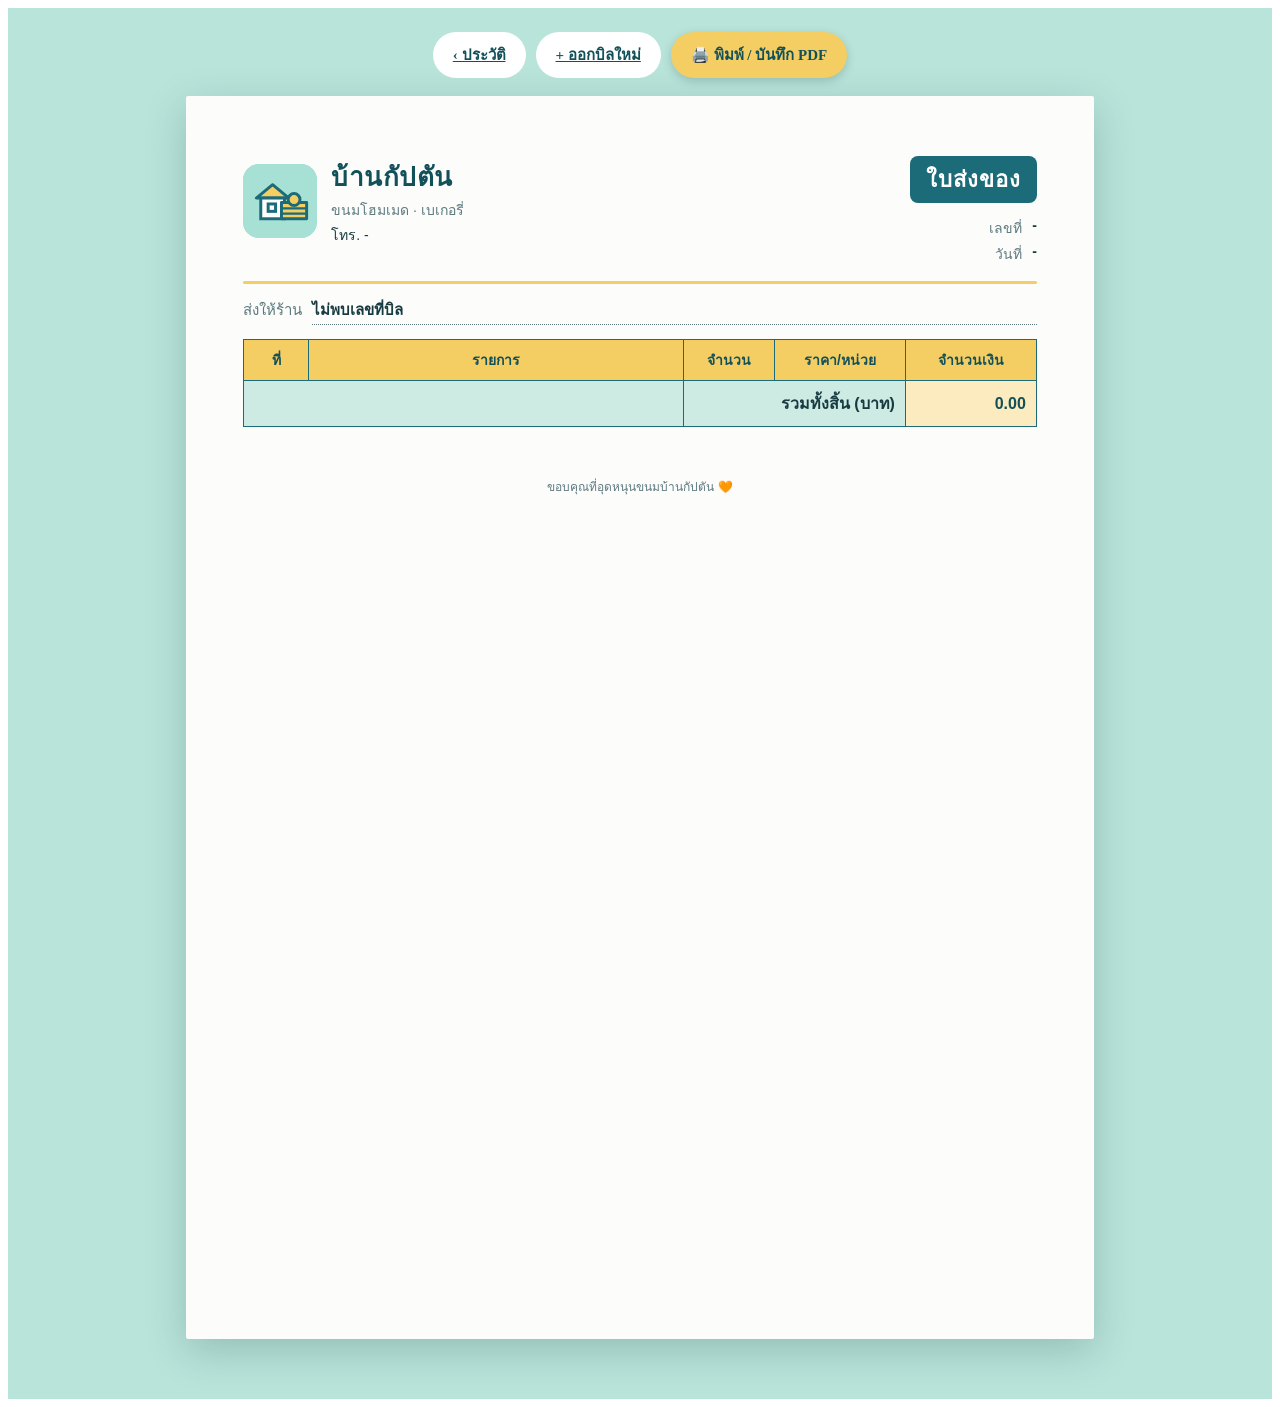
==== print.html @ 5271802a "บ้านกัปตัน: แอปออกใบส่งของ/ใบเสร็จ (PWA + Apps Script + Google Sheet) - ออกบิลเลือกประเภท ใบส่งของ/ใ" ====
<!DOCTYPE html>
<html lang="th">
<head>
  <meta charset="UTF-8">
  <meta name="viewport" content="width=device-width, initial-scale=1.0">
  <title>บ้านกัปตัน — เอกสาร</title>
  <meta name="theme-color" content="#B9E4DA">
  <link rel="icon" href="icon.svg">
  <link rel="stylesheet" href="css/print.css">
</head>
<body>
  <div class="doc-stage" id="doc-stage" data-doc="delivery">
    <div class="doc-actions">
      <a class="btn btn-back" href="history.html">‹ ประวัติ</a>
      <a class="btn btn-back" href="index.html">+ ออกบิลใหม่</a>
      <button type="button" class="btn btn-print" onclick="window.print()">🖨️ พิมพ์ / บันทึก PDF</button>
    </div>

    <div class="paper" id="paper">
      <div class="doc-head">
        <div class="biz">
          <img class="logo" id="biz-logo" src="icon.svg" alt="โลโก้">
          <div>
            <h1 id="biz-name">บ้านกัปตัน</h1>
            <p class="tag" id="biz-tag">ขนมโฮมเมด · เบเกอรี่</p>
            <p class="tel" id="biz-tel">โทร. -</p>
          </div>
        </div>
        <div class="doc-meta">
          <span class="doc-title" id="doc-title">ใบส่งของ</span>
          <dl>
            <dt>เลขที่</dt><dd id="doc-no">-</dd>
            <dt>วันที่</dt><dd id="doc-date">-</dd>
          </dl>
        </div>
      </div>

      <div class="rule"></div>

      <div class="party">
        <span class="lbl" id="party-label">ส่งให้ร้าน</span>
        <span class="val" id="party-shop">-</span>
      </div>

      <table class="doc-table">
        <thead>
          <tr>
            <th class="c-no">ที่</th>
            <th>รายการ</th>
            <th class="c-qty">จำนวน</th>
            <th class="c-price">ราคา/หน่วย</th>
            <th class="c-amt">จำนวนเงิน</th>
          </tr>
        </thead>
        <tbody id="doc-items"></tbody>
        <tfoot>
          <tr class="totrow">
            <td class="tot-words" colspan="2" id="tot-words"></td>
            <td class="tot-label" colspan="2">รวมทั้งสิ้น (บาท)</td>
            <td class="tot-amt" id="tot-amt">0.00</td>
          </tr>
        </tfoot>
      </table>

      <div class="signs" id="signs"></div>

      <div class="foot-note">ขอบคุณที่อุดหนุนขนมบ้านกัปตัน 🧡</div>
    </div>
  </div>

  <script src="js/app.js"></script>
  <script src="js/api.js"></script>
  <script src="js/print.js"></script>
</body>
</html>
---- css/print.css ----
/* ==========================================================================
   บ้านกัปตัน — เอกสาร A4 (ใบส่งของ / ใบเสร็จ)  ใช้ทั้งพรีวิวบนจอ + สั่งพิมพ์
   อ้างอิงจากดีไซน์ที่อนุมัติแล้ว
   ========================================================================== */
:root{
  --p-mint:#A7E0D4;
  --p-mint-soft:#CDEBE3;
  --p-cream:#F4CE63;
  --p-cream-soft:#FBEBBE;
  --p-teal:#1B6B78;
  --p-teal-deep:#12505A;
  --p-ink:#173B41;
  --p-paper:#FCFCFA;
  --p-line:#1B6B78;
  --p-muted:#5E7A80;
}

/* แถบเครื่องมือเหนือกระดาษ (ซ่อนตอนพิมพ์) */
.doc-stage{background:#B9E4DA;min-height:100vh;padding:24px 14px 60px;}
.doc-actions{
  max-width:210mm;margin:0 auto 18px;display:flex;gap:10px;flex-wrap:wrap;align-items:center;justify-content:center;
}
.doc-actions .btn{font-family:inherit;font-size:15px;font-weight:700;border:0;border-radius:999px;padding:11px 20px;cursor:pointer;display:inline-flex;align-items:center;gap:7px;}
.doc-actions .btn-print{background:var(--p-cream);color:var(--p-teal-deep);box-shadow:0 3px 10px rgba(18,60,66,.22);}
.doc-actions .btn-back{background:#fff;color:var(--p-teal-deep);}
.doc-actions .btn-print:hover{filter:brightness(1.05);}

/* กระดาษ A4 */
.paper{
  background:var(--p-paper);color:var(--p-ink);
  font-family:"Sarabun","Leelawadee UI","Noto Sans Thai","Tahoma",sans-serif;
  width:210mm;max-width:100%;min-height:297mm;
  margin:0 auto;padding:16mm 15mm;
  box-shadow:0 12px 40px rgba(18,60,66,.22);border-radius:2px;
  display:flex;flex-direction:column;
}

.doc-head{display:flex;justify-content:space-between;align-items:flex-start;gap:20px;}
.biz{display:flex;gap:14px;align-items:center;}
.biz .logo{width:74px;height:74px;flex:0 0 auto;border-radius:16px;object-fit:contain;background:var(--p-mint);}
.biz h1{margin:0;font-size:26px;font-weight:800;letter-spacing:.5px;color:var(--p-teal-deep);}
.biz .tag{margin:2px 0 0;font-size:14px;color:var(--p-muted);}
.biz .tel{margin:3px 0 0;font-size:14px;color:var(--p-ink);}

.doc-meta{text-align:right;min-width:180px;}
.doc-title{display:inline-block;font-size:22px;font-weight:800;color:#fff;background:var(--p-teal);padding:6px 16px;border-radius:8px;letter-spacing:1px;}
.doc-meta dl{margin:14px 0 0;display:grid;grid-template-columns:auto auto;gap:4px 10px;justify-content:end;font-size:14px;}
.doc-meta dt{color:var(--p-muted);text-align:right;}
.doc-meta dd{margin:0;font-weight:600;font-variant-numeric:tabular-nums;}

.rule{height:3px;background:var(--p-cream);border-radius:3px;margin:16px 0 14px;}

.party{display:flex;gap:10px;align-items:baseline;font-size:15px;margin-bottom:14px;}
.party .lbl{color:var(--p-muted);}
.party .val{font-weight:700;border-bottom:1px dotted var(--p-muted);flex:1;padding-bottom:2px;}

table.doc-table{width:100%;border-collapse:collapse;font-size:14px;}
table.doc-table thead th{
  background:var(--p-cream);color:var(--p-teal-deep);font-weight:700;
  padding:9px 10px;border:1px solid var(--p-line);text-align:center;
}
table.doc-table tbody td{border:1px solid rgba(27,107,120,.55);padding:8px 10px;vertical-align:top;}
table.doc-table tbody tr:nth-child(even) td{background:rgba(167,224,212,.18);}
.c-no{width:44px;text-align:center;color:var(--p-muted);}
.c-qty{width:70px;text-align:center;font-variant-numeric:tabular-nums;}
.c-price,.c-amt{width:110px;text-align:right;font-variant-numeric:tabular-nums;}
.empty-cell td{height:34px;}

.totrow td{border:1px solid var(--p-line);padding:10px;font-weight:800;font-size:16px;}
.totrow .tot-words{text-align:right;background:var(--p-mint-soft);font-weight:700;font-size:14px;color:var(--p-teal-deep);}
.totrow .tot-label{text-align:right;background:var(--p-mint-soft);}
.totrow .tot-amt{text-align:right;background:var(--p-cream-soft);color:var(--p-teal-deep);font-variant-numeric:tabular-nums;}

.signs{display:flex;gap:40px;justify-content:space-between;margin-top:28px;}
.signs.signs-single{justify-content:flex-end;}
.sign{width:230px;text-align:center;}
.sign .line{border-bottom:1px dotted var(--p-ink);height:34px;margin-bottom:6px;}
.sign .role{font-weight:700;font-size:14px;}
.sign .paren{font-size:13px;color:var(--p-muted);}
.sign .date{font-size:12px;color:var(--p-muted);margin-top:4px;}

.foot-note{margin-top:22px;text-align:center;font-size:12px;color:var(--p-muted);}

/* ความต่างของ 2 ประเภทเอกสาร เรนเดอร์ด้วย JS (print.js) ไม่ใช้ CSS toggle
   เพื่อเลี่ยงปัญหา display:block ทับ display:flex ของ .signs */

@media (max-width:520px){
  .paper{padding:22px 16px;}
  .biz h1{font-size:22px;}
  .doc-title{font-size:18px;}
  .signs{flex-direction:column;gap:26px;align-items:stretch;}
  .sign{width:auto;}
}

@media print{
  .doc-stage{background:#fff;padding:0;min-height:auto;}
  .doc-actions{display:none;}
  .paper{box-shadow:none;width:auto;min-height:auto;padding:12mm 10mm;border-radius:0;}
  @page{size:A4;margin:0;}
}
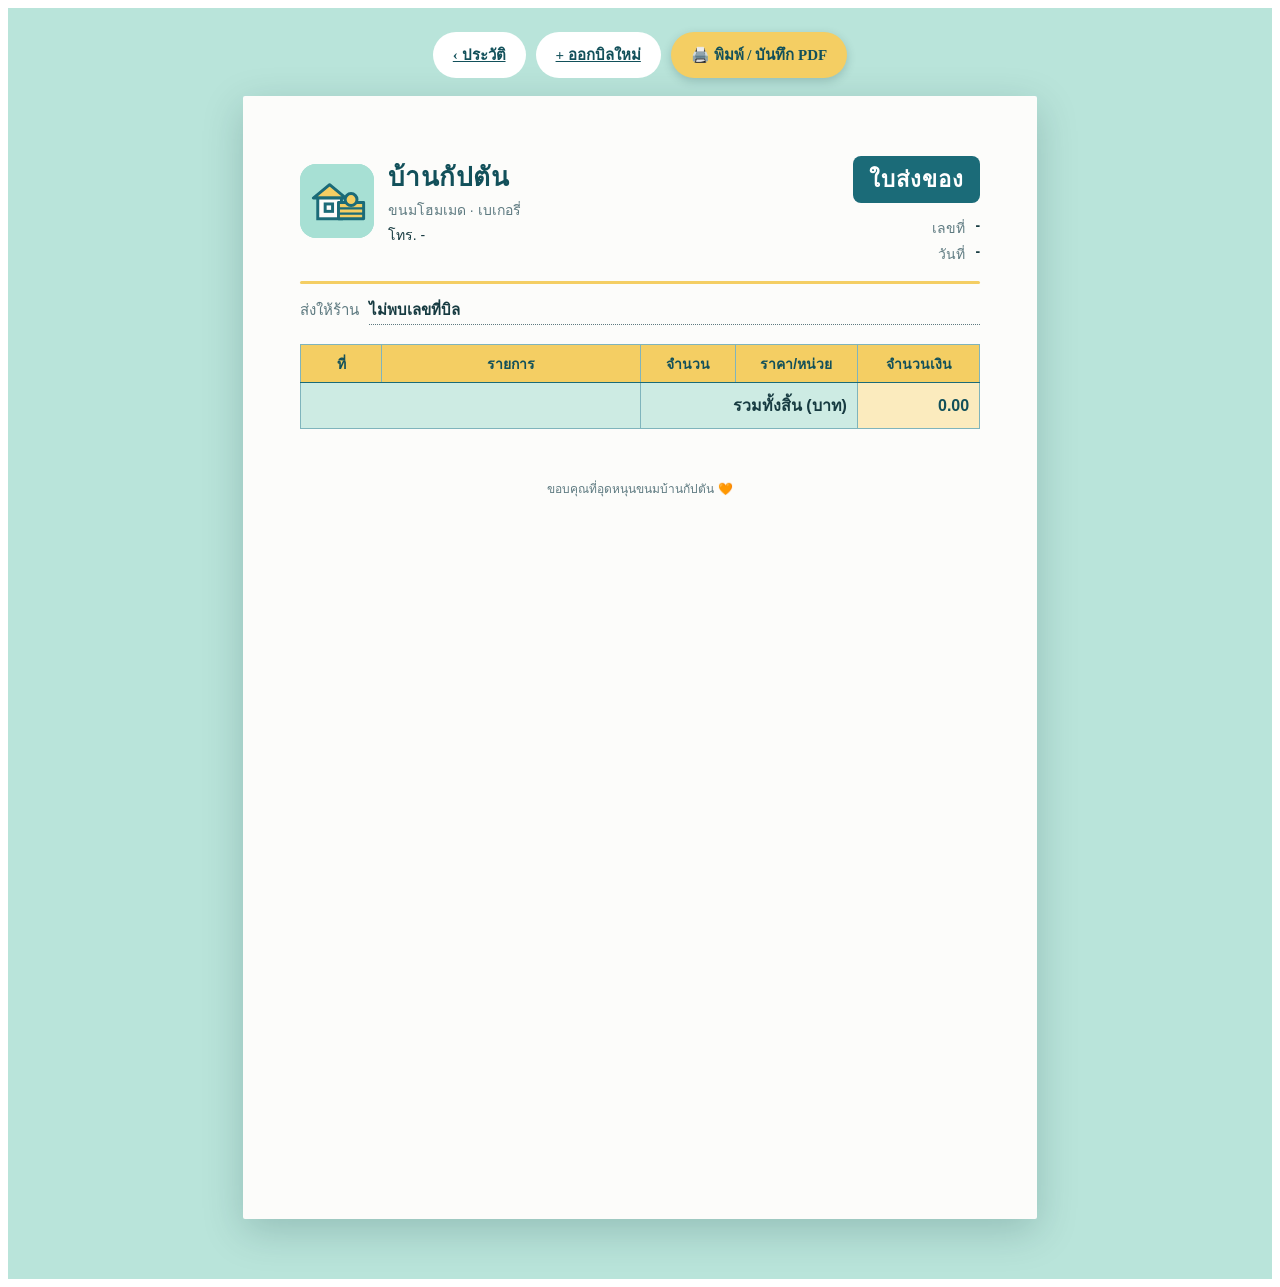
==== commit 70e0daad: "feat: ที่อยู่ + เลขผู้เสียภาษีบนใบเสร็จ + จัดตารางแถวเท่ากัน/เส้นคมขึ้น - ใบเสร็จ: เพิ่มช่องที่อยู่ล" ====
--- a/print.html
+++ b/print.html
@@ -37,9 +37,19 @@
 
       <div class="rule"></div>
 
-      <div class="party">
-        <span class="lbl" id="party-label">ส่งให้ร้าน</span>
-        <span class="val" id="party-shop">-</span>
+      <div class="party-block">
+        <div class="party">
+          <span class="lbl" id="party-label">ส่งให้ร้าน</span>
+          <span class="val" id="party-shop">-</span>
+        </div>
+        <div class="party party-extra" id="party-address-row" hidden>
+          <span class="lbl">ที่อยู่</span>
+          <span class="val" id="party-address">&nbsp;</span>
+        </div>
+        <div class="party party-extra" id="party-taxid-row" hidden>
+          <span class="lbl">เลขประจำตัวผู้เสียภาษี</span>
+          <span class="val" id="party-taxid">&nbsp;</span>
+        </div>
       </div>
 
       <table class="doc-table">
--- a/css/print.css
+++ b/css/print.css
@@ -12,8 +12,12 @@
   --p-ink:#173B41;
   --p-paper:#FCFCFA;
   --p-line:#1B6B78;
+  --p-grid:#7FB4BC;
   --p-muted:#5E7A80;
 }
+
+/* หน้า print ไม่ได้โหลด style.css — reset box model เองเพื่อให้ height ตารางเป๊ะ */
+.doc-stage *{box-sizing:border-box;}
 
 /* แถบเครื่องมือเหนือกระดาษ (ซ่อนตอนพิมพ์) */
 .doc-stage{background:#B9E4DA;min-height:100vh;padding:24px 14px 60px;}
@@ -33,6 +37,9 @@
   margin:0 auto;padding:16mm 15mm;
   box-shadow:0 12px 40px rgba(18,60,66,.22);border-radius:2px;
   display:flex;flex-direction:column;
+  /* บังคับให้พิมพ์สีพื้นหลัง (หัวตาราง/ยอดรวม) ออกมาด้วย — inherited ทั้งเอกสาร */
+  -webkit-print-color-adjust:exact;
+  print-color-adjust:exact;
 }
 
 .doc-head{display:flex;justify-content:space-between;align-items:flex-start;gap:20px;}
@@ -50,23 +57,37 @@
 
 .rule{height:3px;background:var(--p-cream);border-radius:3px;margin:16px 0 14px;}
 
-.party{display:flex;gap:10px;align-items:baseline;font-size:15px;margin-bottom:14px;}
+.party-block{margin-bottom:14px;}
+.party{display:flex;gap:10px;align-items:baseline;font-size:15px;margin-bottom:5px;}
+.party:last-child{margin-bottom:0;}
 .party .lbl{color:var(--p-muted);}
 .party .val{font-weight:700;border-bottom:1px dotted var(--p-muted);flex:1;padding-bottom:2px;}
+.party-extra{font-size:14px;}
+.party-extra .lbl{white-space:nowrap;}
+.party-extra .val{font-weight:400;}
+.party-extra[hidden]{display:none;}
 
-table.doc-table{width:100%;border-collapse:collapse;font-size:14px;}
+table.doc-table{
+  width:100%;border-collapse:collapse;font-size:14px;
+  border:1.5px solid var(--p-teal);           /* กรอบนอกเข้มกว่าเส้นใน */
+  table-layout:fixed;
+}
+table.doc-table th,table.doc-table td{border:1px solid var(--p-grid);}  /* เส้นในสม่ำเสมอ */
 table.doc-table thead th{
   background:var(--p-cream);color:var(--p-teal-deep);font-weight:700;
-  padding:9px 10px;border:1px solid var(--p-line);text-align:center;
+  height:38px;padding:0 10px;text-align:center;vertical-align:middle;
+  border-bottom:1.5px solid var(--p-teal);    /* เส้นใต้หัวตารางเข้ม */
 }
-table.doc-table tbody td{border:1px solid rgba(27,107,120,.55);padding:8px 10px;vertical-align:top;}
-table.doc-table tbody tr:nth-child(even) td{background:rgba(167,224,212,.18);}
-.c-no{width:44px;text-align:center;color:var(--p-muted);}
-.c-qty{width:70px;text-align:center;font-variant-numeric:tabular-nums;}
-.c-price,.c-amt{width:110px;text-align:right;font-variant-numeric:tabular-nums;}
-.empty-cell td{height:34px;}
+table.doc-table tbody td{
+  height:36px;padding:6px 10px;vertical-align:middle;   /* ทุกแถวสูงเท่ากัน 36px */
+}
+table.doc-table tbody tr:nth-child(even) td{background:rgba(167,224,212,.20);}
+.c-no{width:12%;text-align:center;color:var(--p-muted);}
+.c-desc{width:auto;}
+.c-qty{width:14%;text-align:center;font-variant-numeric:tabular-nums;}
+.c-price,.c-amt{width:18%;text-align:right;font-variant-numeric:tabular-nums;}
 
-.totrow td{border:1px solid var(--p-line);padding:10px;font-weight:800;font-size:16px;}
+.totrow td{padding:10px;font-weight:800;font-size:16px;border-top:1.5px solid var(--p-teal);}
 .totrow .tot-words{text-align:right;background:var(--p-mint-soft);font-weight:700;font-size:14px;color:var(--p-teal-deep);}
 .totrow .tot-label{text-align:right;background:var(--p-mint-soft);}
 .totrow .tot-amt{text-align:right;background:var(--p-cream-soft);color:var(--p-teal-deep);font-variant-numeric:tabular-nums;}
@@ -92,9 +113,28 @@
   .sign{width:auto;}
 }
 
+/* กล่องโหลด (สร้างจาก app.js) — ต้องมีสไตล์เพราะหน้านี้ไม่ได้โหลด style.css
+   ไม่งั้นจะโผล่เป็นข้อความ "กำลังเตรียมเอกสาร..." ค้างบนหน้า */
+.loading-overlay{
+  position:fixed;inset:0;z-index:200;
+  background:rgba(185,228,218,.88);
+  display:none;flex-direction:column;align-items:center;justify-content:center;gap:14px;
+  font-family:"Sarabun","Leelawadee UI","Noto Sans Thai","Tahoma",sans-serif;
+}
+.loading-overlay.active{display:flex;}
+.spinner{
+  width:42px;height:42px;border-radius:50%;
+  border:4px solid var(--p-mint);border-top-color:var(--p-teal);
+  animation:spin .8s linear infinite;
+}
+.loading-text{color:var(--p-teal-deep);font-weight:600;}
+@keyframes spin{to{transform:rotate(360deg);}}
+@media (prefers-reduced-motion:reduce){ .spinner{animation:none;} }
+
 @media print{
   .doc-stage{background:#fff;padding:0;min-height:auto;}
   .doc-actions{display:none;}
+  .loading-overlay{display:none!important;}
   .paper{box-shadow:none;width:auto;min-height:auto;padding:12mm 10mm;border-radius:0;}
   @page{size:A4;margin:0;}
 }
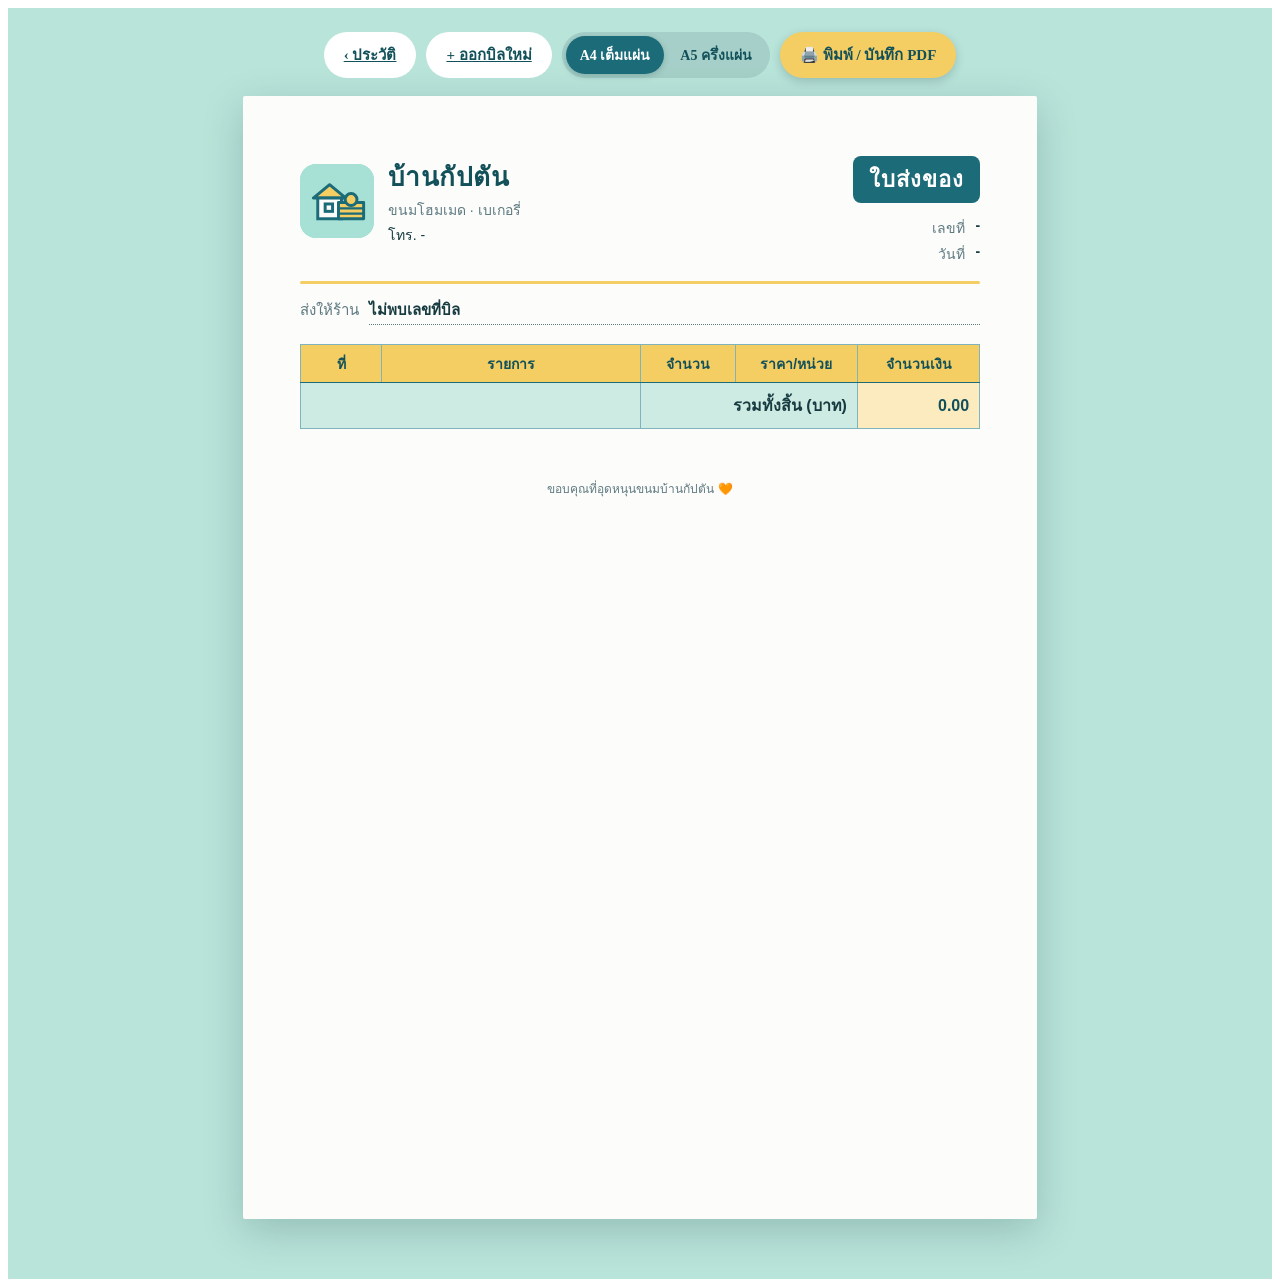
==== commit 55784544: "feat(print): เลือกขนาด A4 / A5 (ครึ่งแผ่นบน A4 แนวนอน) - ปุ่มสลับ A4/A5 บนหน้าพิมพ์ (จำค่า localStor" ====
--- a/print.html
+++ b/print.html
@@ -7,14 +7,20 @@
   <meta name="theme-color" content="#B9E4DA">
   <link rel="icon" href="icon.svg">
   <link rel="stylesheet" href="css/print.css">
+  <style id="page-style">@page{size:A4;margin:0;}</style>
 </head>
 <body>
   <div class="doc-stage" id="doc-stage" data-doc="delivery">
     <div class="doc-actions">
       <a class="btn btn-back" href="history.html">‹ ประวัติ</a>
       <a class="btn btn-back" href="index.html">+ ออกบิลใหม่</a>
+      <div class="size-toggle" id="size-toggle">
+        <button type="button" data-size="a4" class="active">A4 เต็มแผ่น</button>
+        <button type="button" data-size="a5">A5 ครึ่งแผ่น</button>
+      </div>
       <button type="button" class="btn btn-print" onclick="window.print()">🖨️ พิมพ์ / บันทึก PDF</button>
     </div>
+    <p class="size-hint" id="size-hint"></p>
 
     <div class="paper" id="paper">
       <div class="doc-head">
--- a/css/print.css
+++ b/css/print.css
@@ -20,7 +20,7 @@
 .doc-stage *{box-sizing:border-box;}
 
 /* แถบเครื่องมือเหนือกระดาษ (ซ่อนตอนพิมพ์) */
-.doc-stage{background:#B9E4DA;min-height:100vh;padding:24px 14px 60px;}
+.doc-stage{background:#B9E4DA;min-height:100vh;padding:24px 14px 60px;overflow-x:hidden;}
 .doc-actions{
   max-width:210mm;margin:0 auto 18px;display:flex;gap:10px;flex-wrap:wrap;align-items:center;justify-content:center;
 }
@@ -29,11 +29,18 @@
 .doc-actions .btn-back{background:#fff;color:var(--p-teal-deep);}
 .doc-actions .btn-print:hover{filter:brightness(1.05);}
 
+/* ปุ่มเลือกขนาด A4/A5 */
+.size-toggle{display:inline-flex;background:rgba(18,60,66,.12);border-radius:999px;padding:4px;gap:2px;}
+.size-toggle button{border:0;background:transparent;cursor:pointer;font-family:inherit;font-size:14px;font-weight:700;color:var(--p-teal-deep);padding:8px 14px;border-radius:999px;transition:all .15s ease;}
+.size-toggle button.active{background:var(--p-teal);color:#fff;box-shadow:0 2px 6px rgba(18,60,66,.22);}
+.size-hint{max-width:210mm;margin:0 auto 16px;text-align:center;font-size:13px;font-weight:600;color:var(--p-teal-deep);background:rgba(244,206,99,.4);border:1px solid var(--p-cream);border-radius:10px;padding:9px 14px;}
+.size-hint:empty{display:none;}
+
 /* กระดาษ A4 */
 .paper{
   background:var(--p-paper);color:var(--p-ink);
   font-family:"Sarabun","Leelawadee UI","Noto Sans Thai","Tahoma",sans-serif;
-  width:210mm;max-width:100%;min-height:297mm;
+  width:210mm;min-height:297mm;   /* คงขนาด A4 จริง แล้วย่อทั้งหน้าให้พอดีจอด้วย JS (fitPaper) */
   margin:0 auto;padding:16mm 15mm;
   box-shadow:0 12px 40px rgba(18,60,66,.22);border-radius:2px;
   display:flex;flex-direction:column;
@@ -105,13 +112,6 @@
 /* ความต่างของ 2 ประเภทเอกสาร เรนเดอร์ด้วย JS (print.js) ไม่ใช้ CSS toggle
    เพื่อเลี่ยงปัญหา display:block ทับ display:flex ของ .signs */
 
-@media (max-width:520px){
-  .paper{padding:22px 16px;}
-  .biz h1{font-size:22px;}
-  .doc-title{font-size:18px;}
-  .signs{flex-direction:column;gap:26px;align-items:stretch;}
-  .sign{width:auto;}
-}
 
 /* กล่องโหลด (สร้างจาก app.js) — ต้องมีสไตล์เพราะหน้านี้ไม่ได้โหลด style.css
    ไม่งั้นจะโผล่เป็นข้อความ "กำลังเตรียมเอกสาร..." ค้างบนหน้า */
@@ -129,12 +129,14 @@
 }
 .loading-text{color:var(--p-teal-deep);font-weight:600;}
 @keyframes spin{to{transform:rotate(360deg);}}
-@media (prefers-reduced-motion:reduce){ .spinner{animation:none;} }
+/* คงตัวหมุนไว้แม้เปิด reduce motion (เป็น feedback ที่จำเป็น) */
 
 @media print{
-  .doc-stage{background:#fff;padding:0;min-height:auto;}
-  .doc-actions{display:none;}
+  .doc-stage{background:#fff;padding:0;min-height:auto;overflow:visible;}
+  .doc-actions,.size-hint{display:none;}
   .loading-overlay{display:none!important;}
-  .paper{box-shadow:none;width:auto;min-height:auto;padding:12mm 10mm;border-radius:0;}
-  @page{size:A4;margin:0;}
+  /* ตอนพิมพ์ยกเลิกการย่อ (fitPaper) กลับเป็น A4 เต็ม (ขนาดกระดาษกำหนดที่ #page-style) */
+  .paper{box-shadow:none;width:210mm;min-height:auto;padding:12mm 10mm;border-radius:0;margin:0 auto;zoom:1!important;}
+  /* A5: ย่อ A4 ~0.707 เท่า (=A5 พอดี) ชิดซ้ายบนของ A4 แนวนอน ครึ่งขวาเว้นว่างไว้ตัดกลาง */
+  body.size-a5 .paper{zoom:0.707!important;margin:0!important;}
 }
